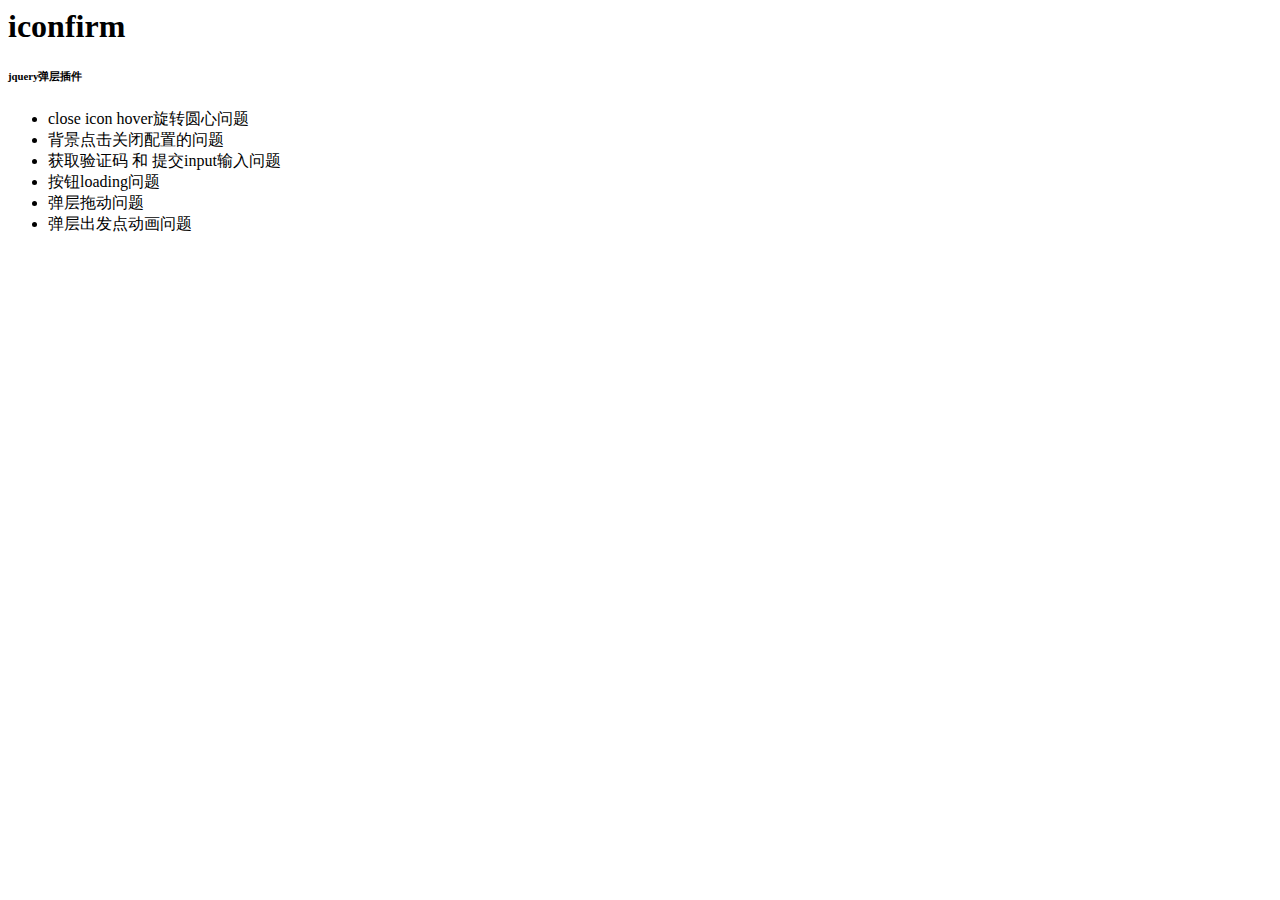
==== README.html @ c097228c "update README.md" ====
<html>
      <head>
        <meta charset="UTF-8">
        <title>README.md</title>
      </head>
      <body>
        <h1 id="iconfirm">iconfirm</h1>
<h6 id="jquery-">jquery弹层插件</h6>
<ul>
<li>close icon hover旋转圆心问题</li>
<li>背景点击关闭配置的问题</li>
<li>获取验证码 和 提交input输入问题</li>
<li>按钮loading问题</li>
<li>弹层拖动问题</li>
<li>弹层出发点动画问题</li>
</ul>

      </body>
    </html>
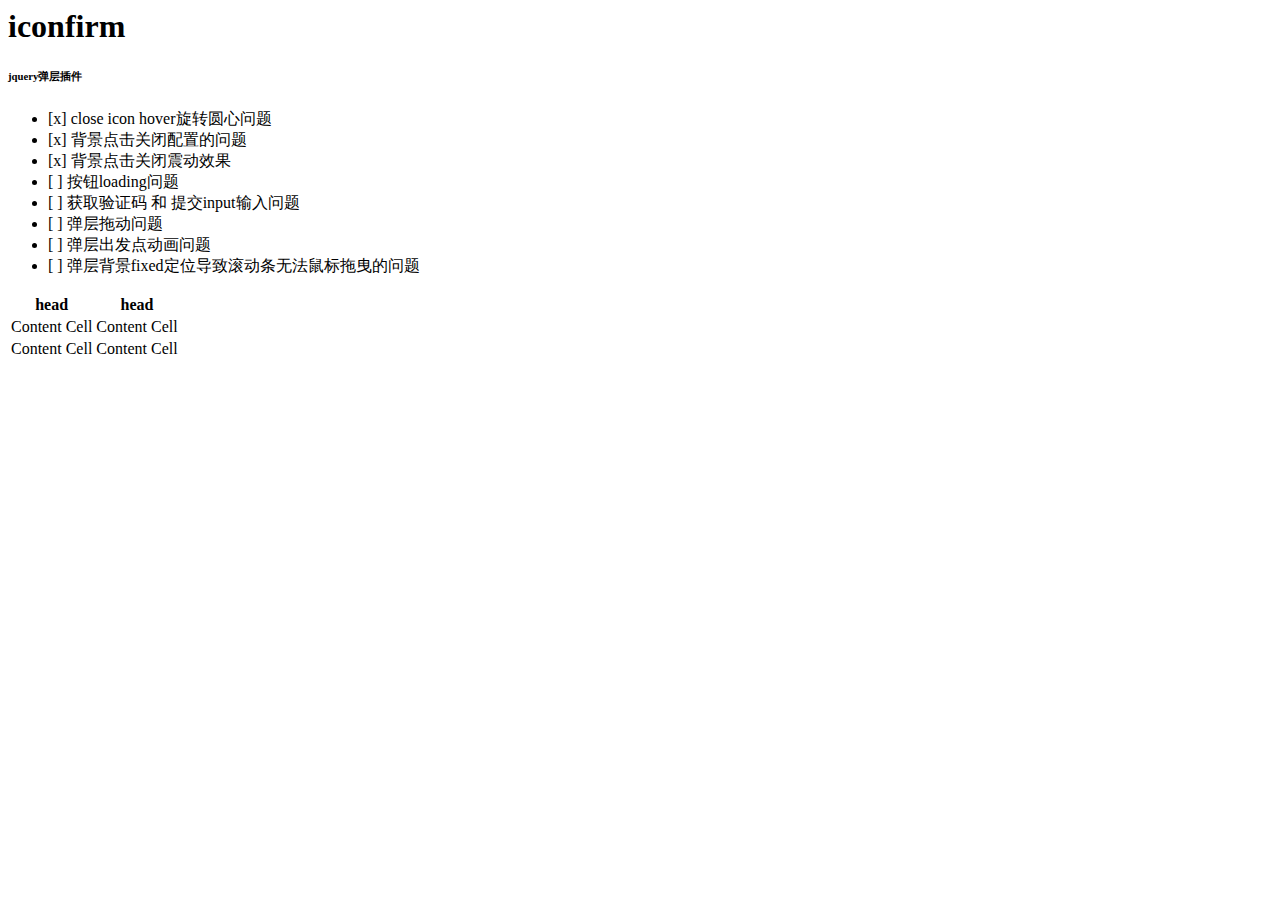
==== commit a645c896: "update" ====
--- a/README.html
+++ b/README.html
@@ -7,13 +7,33 @@
         <h1 id="iconfirm">iconfirm</h1>
 <h6 id="jquery-">jquery弹层插件</h6>
 <ul>
-<li>close icon hover旋转圆心问题</li>
-<li>背景点击关闭配置的问题</li>
-<li>获取验证码 和 提交input输入问题</li>
-<li>按钮loading问题</li>
-<li>弹层拖动问题</li>
-<li>弹层出发点动画问题</li>
+<li>[x] close icon hover旋转圆心问题 </li>
+<li>[x] 背景点击关闭配置的问题</li>
+<li>[x] 背景点击关闭震动效果</li>
+<li>[ ] 按钮loading问题</li>
+<li>[ ] 获取验证码 和 提交input输入问题</li>
+<li>[ ] 弹层拖动问题</li>
+<li>[ ] 弹层出发点动画问题</li>
+<li>[ ] 弹层背景fixed定位导致滚动条无法鼠标拖曳的问题</li>
 </ul>
+<table>
+<thead>
+<tr>
+<th>head</th>
+<th>head</th>
+</tr>
+</thead>
+<tbody>
+<tr>
+<td>Content Cell</td>
+<td>Content Cell</td>
+</tr>
+<tr>
+<td>Content Cell</td>
+<td>Content Cell</td>
+</tr>
+</tbody>
+</table>
 
       </body>
     </html>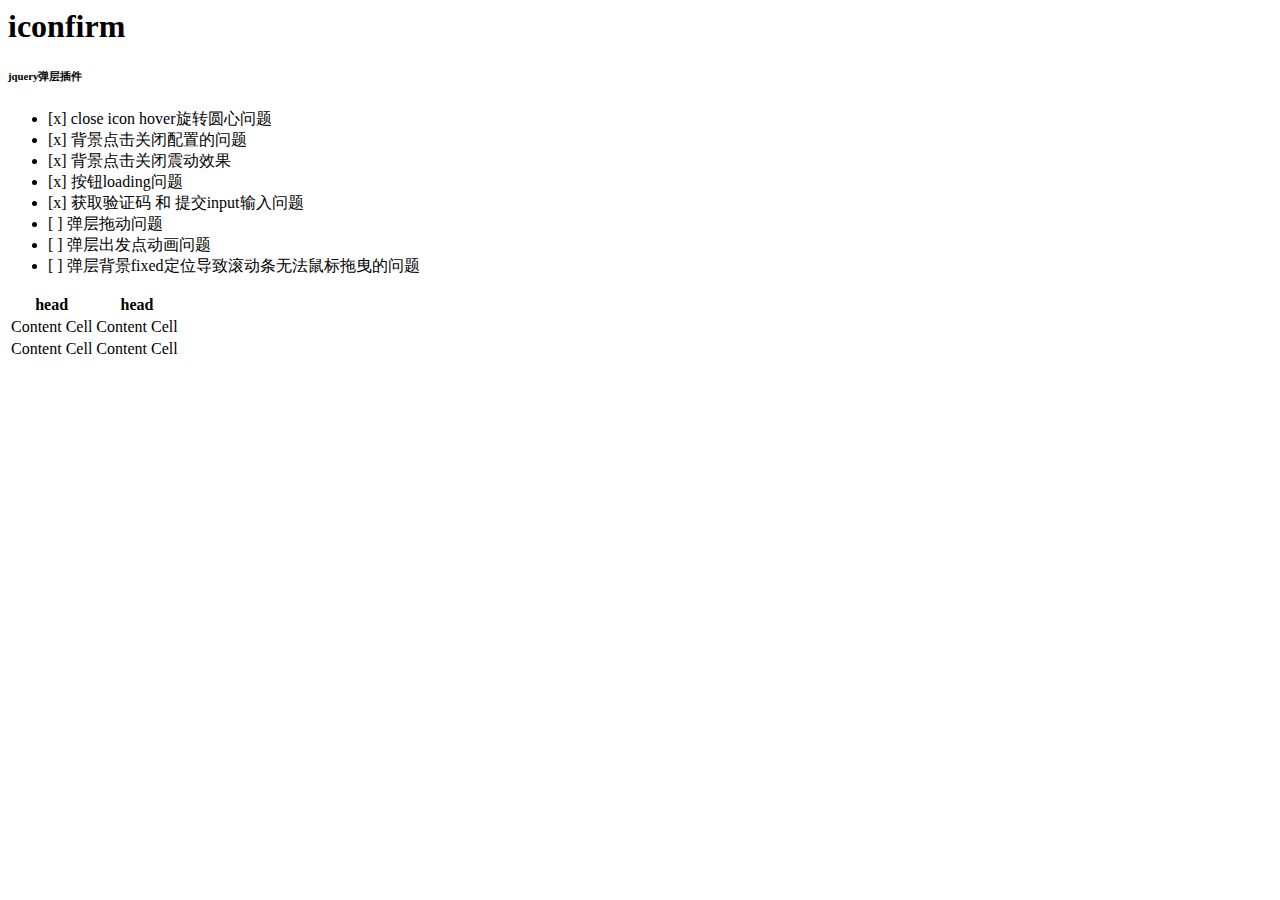
==== commit 0fc9ecca: "update" ====
--- a/README.html
+++ b/README.html
@@ -10,8 +10,8 @@
 <li>[x] close icon hover旋转圆心问题 </li>
 <li>[x] 背景点击关闭配置的问题</li>
 <li>[x] 背景点击关闭震动效果</li>
-<li>[ ] 按钮loading问题</li>
-<li>[ ] 获取验证码 和 提交input输入问题</li>
+<li>[x] 按钮loading问题</li>
+<li>[x] 获取验证码 和 提交input输入问题</li>
 <li>[ ] 弹层拖动问题</li>
 <li>[ ] 弹层出发点动画问题</li>
 <li>[ ] 弹层背景fixed定位导致滚动条无法鼠标拖曳的问题</li>
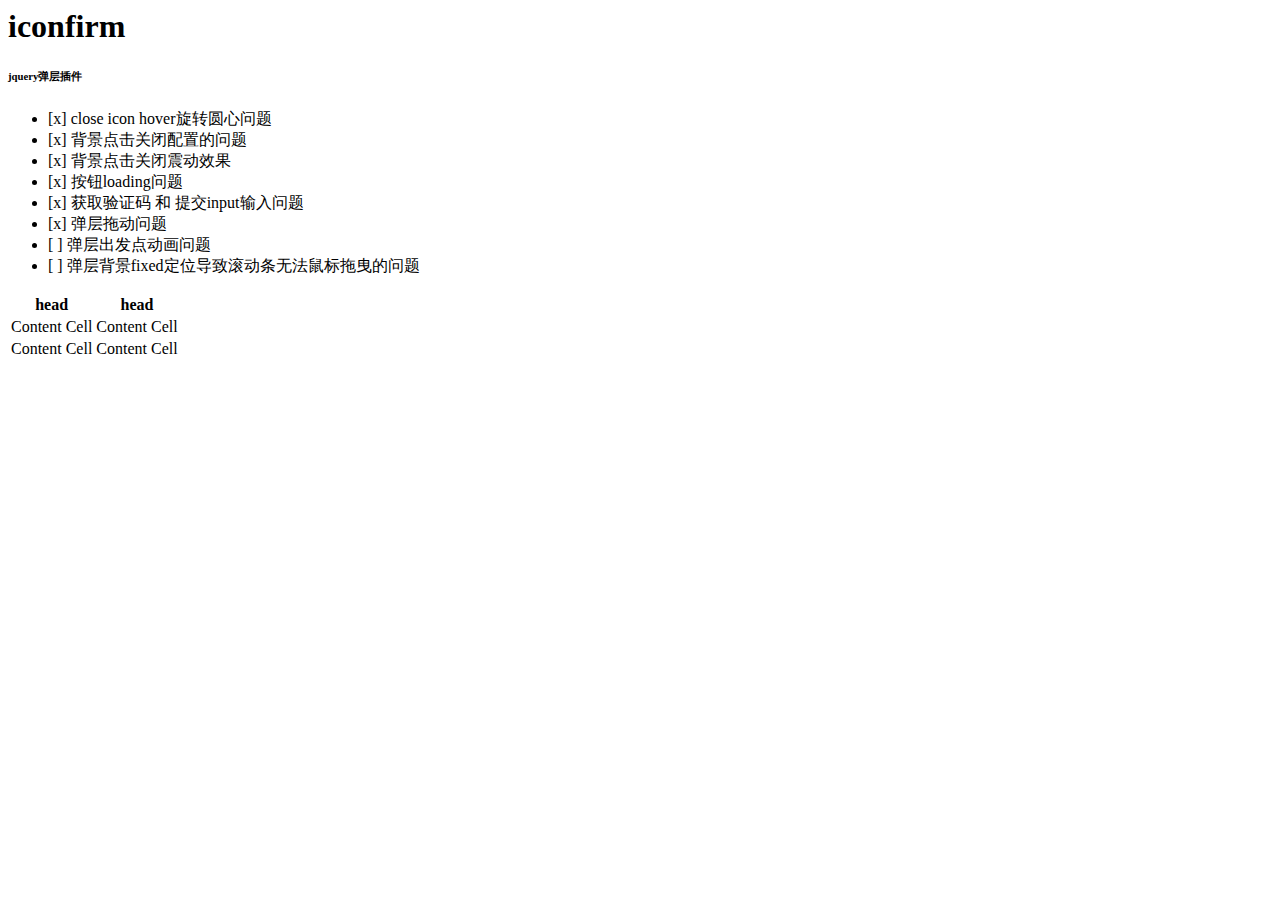
==== commit 28d1535e: "startanimation" ====
--- a/README.html
+++ b/README.html
@@ -12,7 +12,7 @@
 <li>[x] 背景点击关闭震动效果</li>
 <li>[x] 按钮loading问题</li>
 <li>[x] 获取验证码 和 提交input输入问题</li>
-<li>[ ] 弹层拖动问题</li>
+<li>[x] 弹层拖动问题</li>
 <li>[ ] 弹层出发点动画问题</li>
 <li>[ ] 弹层背景fixed定位导致滚动条无法鼠标拖曳的问题</li>
 </ul>
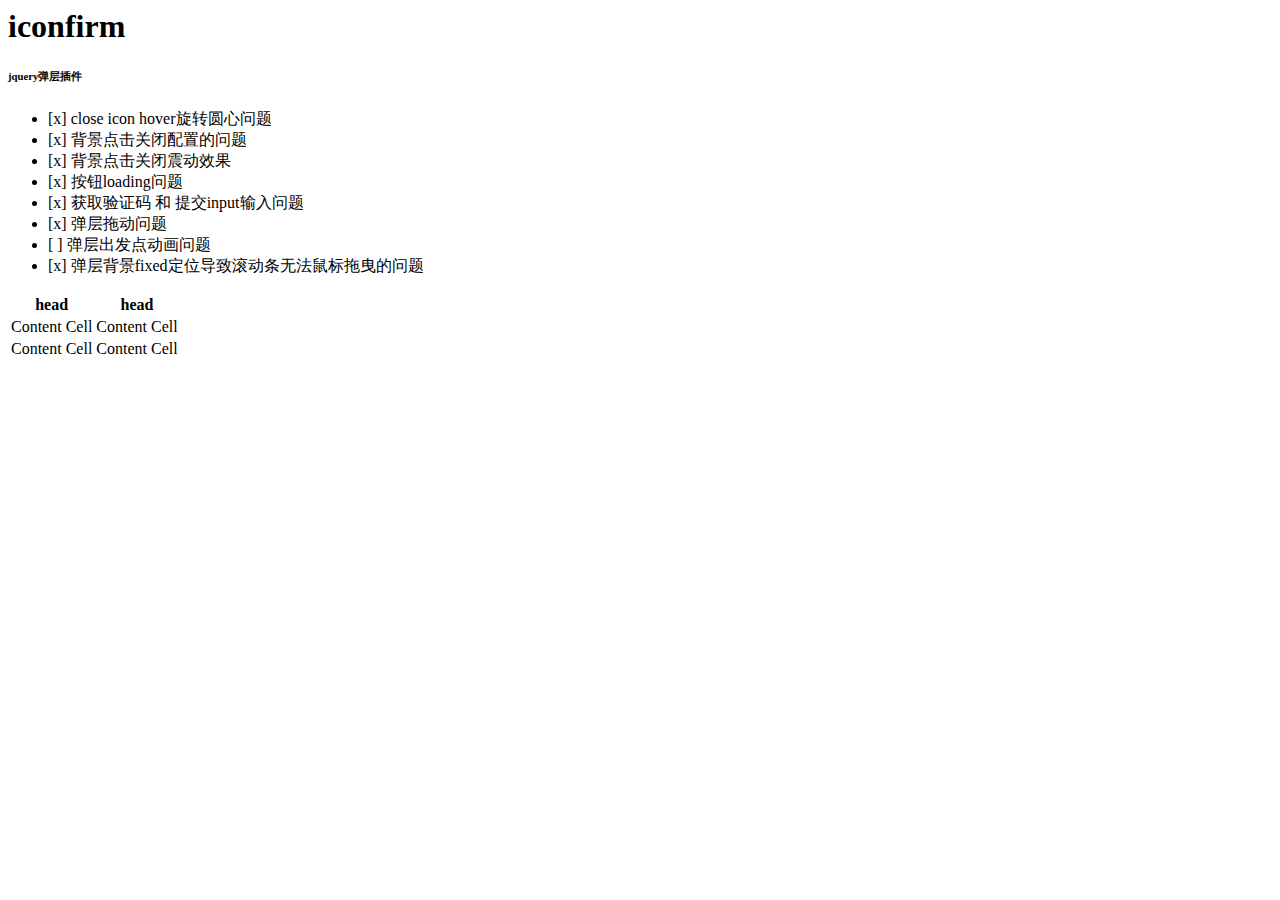
==== commit 578d7834: "fix bg scrollbar can not scroll bug" ====
--- a/README.html
+++ b/README.html
@@ -14,7 +14,7 @@
 <li>[x] 获取验证码 和 提交input输入问题</li>
 <li>[x] 弹层拖动问题</li>
 <li>[ ] 弹层出发点动画问题</li>
-<li>[ ] 弹层背景fixed定位导致滚动条无法鼠标拖曳的问题</li>
+<li>[x] 弹层背景fixed定位导致滚动条无法鼠标拖曳的问题</li>
 </ul>
 <table>
 <thead>
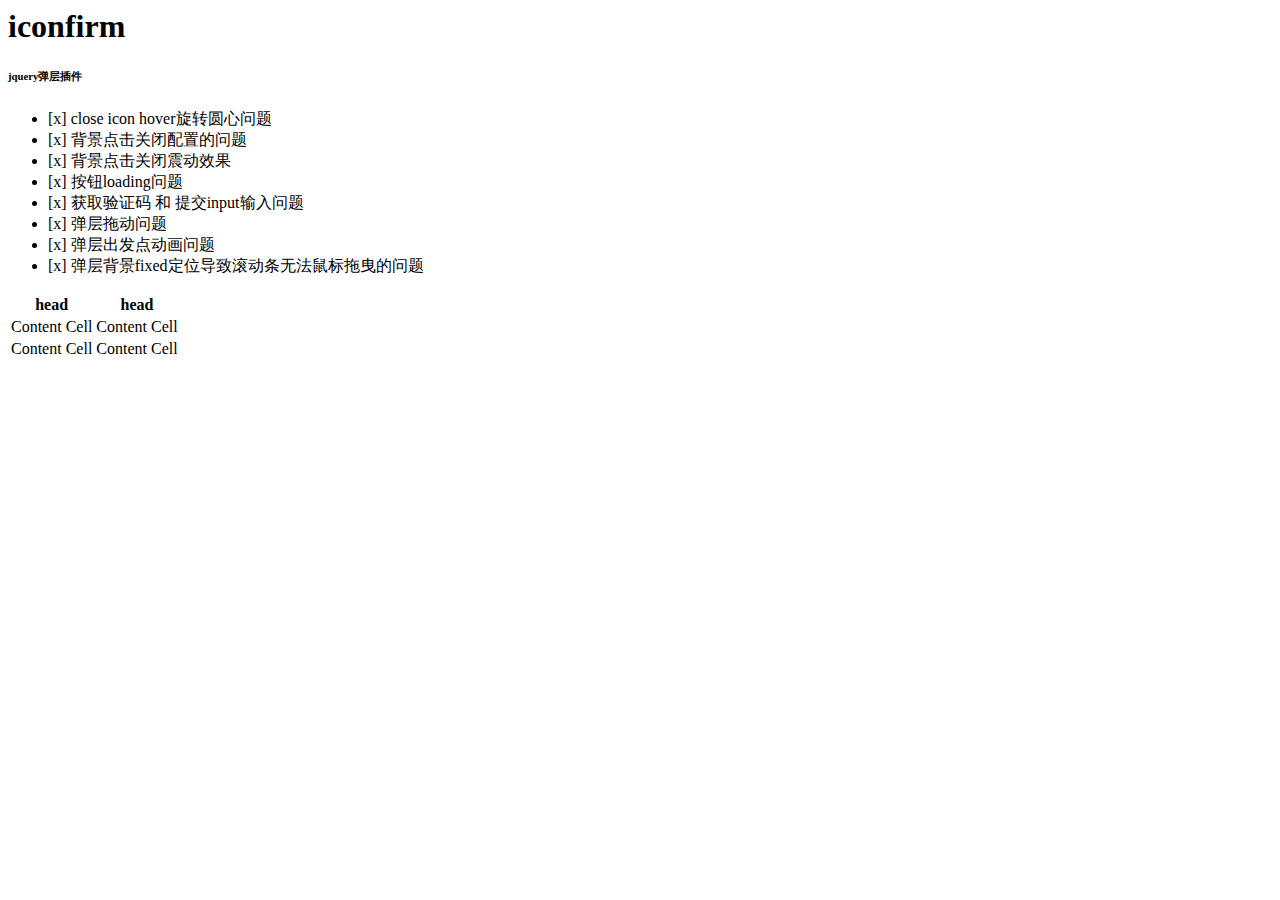
==== commit b1e3ee56: "update README.md" ====
--- a/README.html
+++ b/README.html
@@ -13,7 +13,7 @@
 <li>[x] 按钮loading问题</li>
 <li>[x] 获取验证码 和 提交input输入问题</li>
 <li>[x] 弹层拖动问题</li>
-<li>[ ] 弹层出发点动画问题</li>
+<li>[x] 弹层出发点动画问题</li>
 <li>[x] 弹层背景fixed定位导致滚动条无法鼠标拖曳的问题</li>
 </ul>
 <table>
